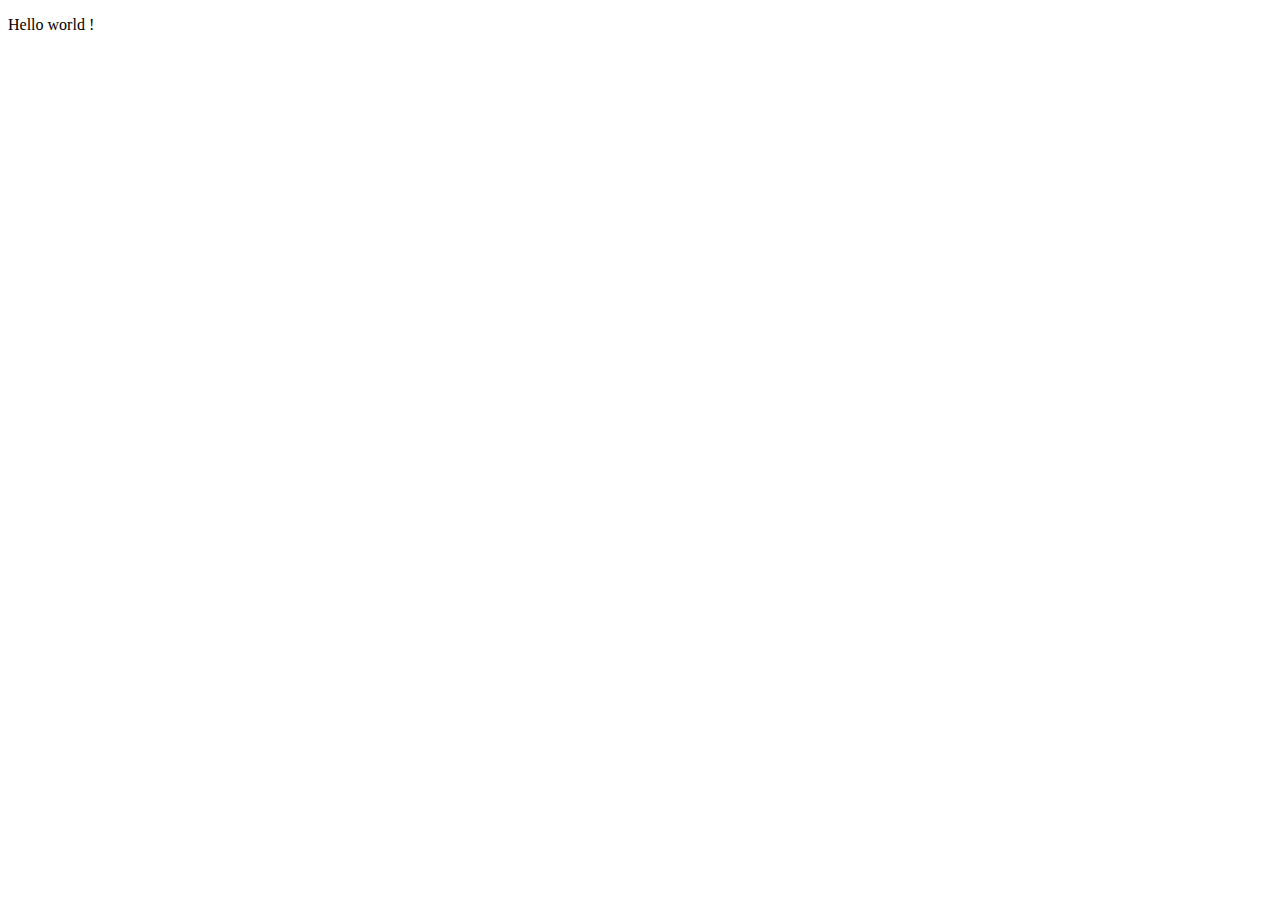
==== index.html @ 3ee259af "Test" ====
<!DOCTYPE html>
<html lang="fr">
    <head>
        <meta charset="utf-8">
        <title>Project Reminescence</title>
        <link type="text/css" rel="stylesheet" href="css/font-awesome.min.css"/>
        <!-- <link type="text/css" rel="stylesheet" href="css/stylesheet.css"/> -->
    </head>

    <body>
        <p>Hello world !</p>
    </body>
</html>
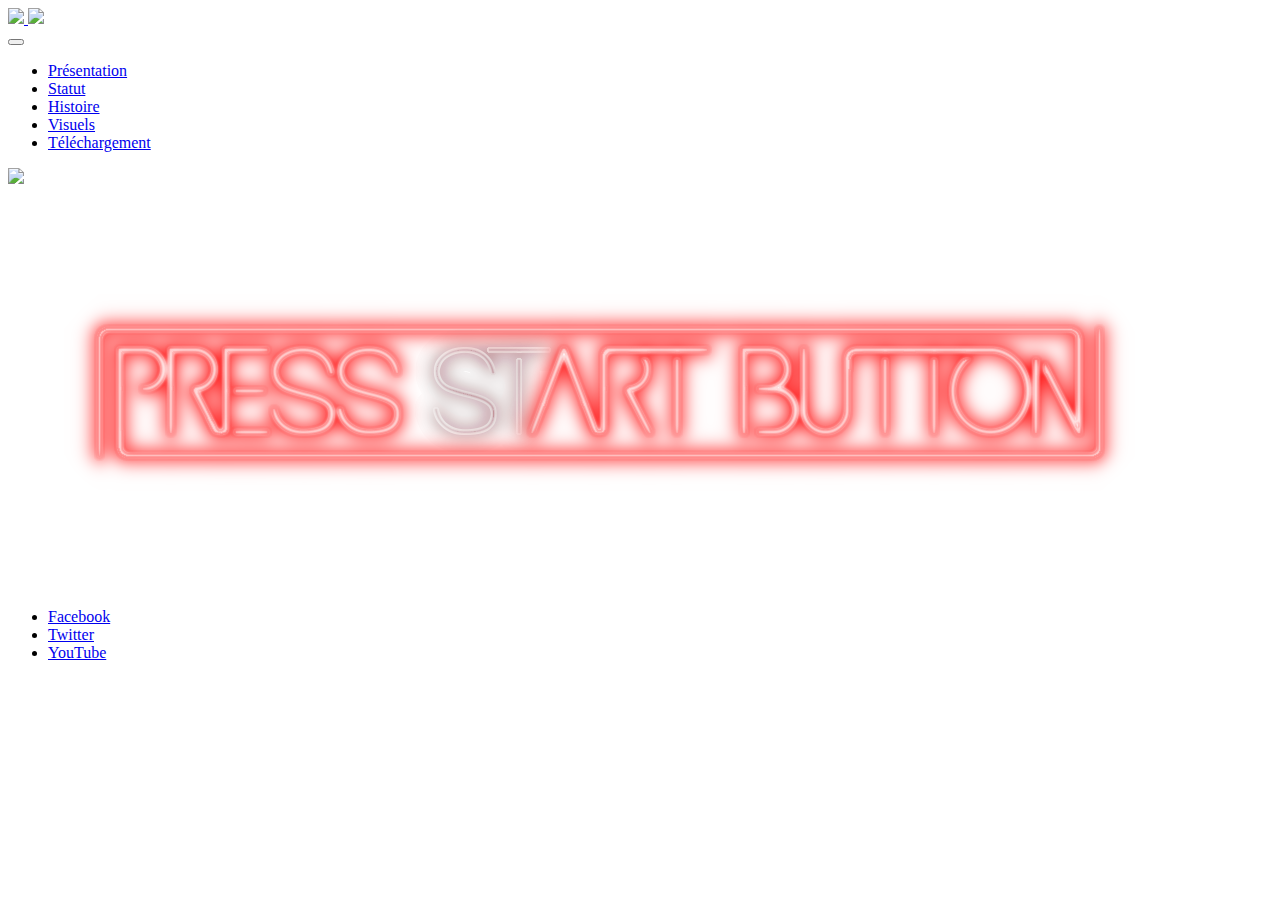
==== commit 39c5c90b: "Added PAB Logo" ====
--- a/index.html
+++ b/index.html
@@ -2,12 +2,94 @@
 <html lang="fr">
     <head>
         <meta charset="utf-8">
+        <meta name="viewport" content="width=device-width, initial-scale=1, shrink-to-fit=no">
         <title>Project Reminescence</title>
-        <link type="text/css" rel="stylesheet" href="css/font-awesome.min.css"/>
-        <!-- <link type="text/css" rel="stylesheet" href="css/stylesheet.css"/> -->
+        <link type="text/css" rel="stylesheet" href="css/bootstrap.min.css"/>
+        <link type="text/css" rel="stylesheet" href="css/stylesheet.css"/>
     </head>
 
     <body>
-        <p>Hello world !</p>
+
+<!-- Header -->
+        <div class="jumbotron jumbotron-fluid">
+            <div class="container-fluid">
+                <div class="logo-banner">
+                    <a href="index.html">
+                        <img class="bottom" src="img/Project_Reminescence_Blue.png"/>
+                        <img class="top" src="img/Project_Reminescence_Red.png"/>
+                    </a>        
+                </div>
+            </div>
+        </div>
+
+<!--Navbar -->
+        <nav class="navbar navbar-expand-sm navbar-dark sticky-top">
+            <button class="navbar-toggler" type="button" data-toggle="collapse" data-target="#collapsibleNavbar">
+                <span class="navbar-toggler-icon"></span>
+            </button>
+            <div class="collapse navbar-collapse justify-content-center" id="collapsibleNavbar">
+                <ul class="navbar-nav">
+                    <li class="nav-item">
+                        <a class="nav-link" href="about.html">Présentation</a>
+                    </li>
+                    <li class="nav-item">
+                        <a class="nav-link" href="statut.html">Statut</a>
+                    </li>
+                    <li class="nav-item">
+                        <a class="nav-link" href="story.html">Histoire</a>
+                    </li>
+                    <li class="nav-item">
+                        <a class="nav-link" href="visuals.html">Visuels</a>
+                    </li>
+                    <li class="nav-item">
+                        <a class="nav-link" href="download.html">Téléchargement</a>
+                    </li>
+                </ul>
+            </div>
+        </nav>
+
+<!-- Contenu -->
+        <div class="container-fluid content">
+            <div class="row">
+                <div class="offset-md-3 col-md-6">
+
+                    <!-- Insérer vidéo -->
+                    <a class="placeholder" href="https://placeholder.com"><img src="http://via.placeholder.com/600x400"></a>
+
+                </div>
+            </div>
+        </div>
+
+<!-- Footer -->
+        <footer>
+            <div class="container-fluid">
+                <div class="row">
+                    <div class="col">
+                        <img src="img/PAB_Logo.png"/>
+                    </div>
+                    <div class="col">
+                    </div>
+                    <div class="col">
+                        <ul class="nav nav-pills flex-column">
+                            <li class="nav-item">
+                                <a class="nav-link" href="https://www.facebook.com/pressartbutton">Facebook</a>
+                            </li>
+                            <li class="nav-item">
+                                <a class="nav-link" href="https://twitter.com/PressArtButton">Twitter</a>
+                            </li>
+                            <li class="nav-item">
+                                <a class="nav-link" href="https://www.youtube.com/channel/PressArtButton">YouTube</a>
+                            </li>
+                        </ul>
+                    </div>
+                </div>
+            </div>
+        </footer>
+
+<!-- Scripts -->
+        <script type="text/javascript" src="js/jquery-3.3.1.min.js"></script>
+        <script type="text/javascript" src="js/popper.min.js"></script>
+        <script type="text/javascript" src="js/bootstrap.min.js"></script>
     </body>
+
 </html>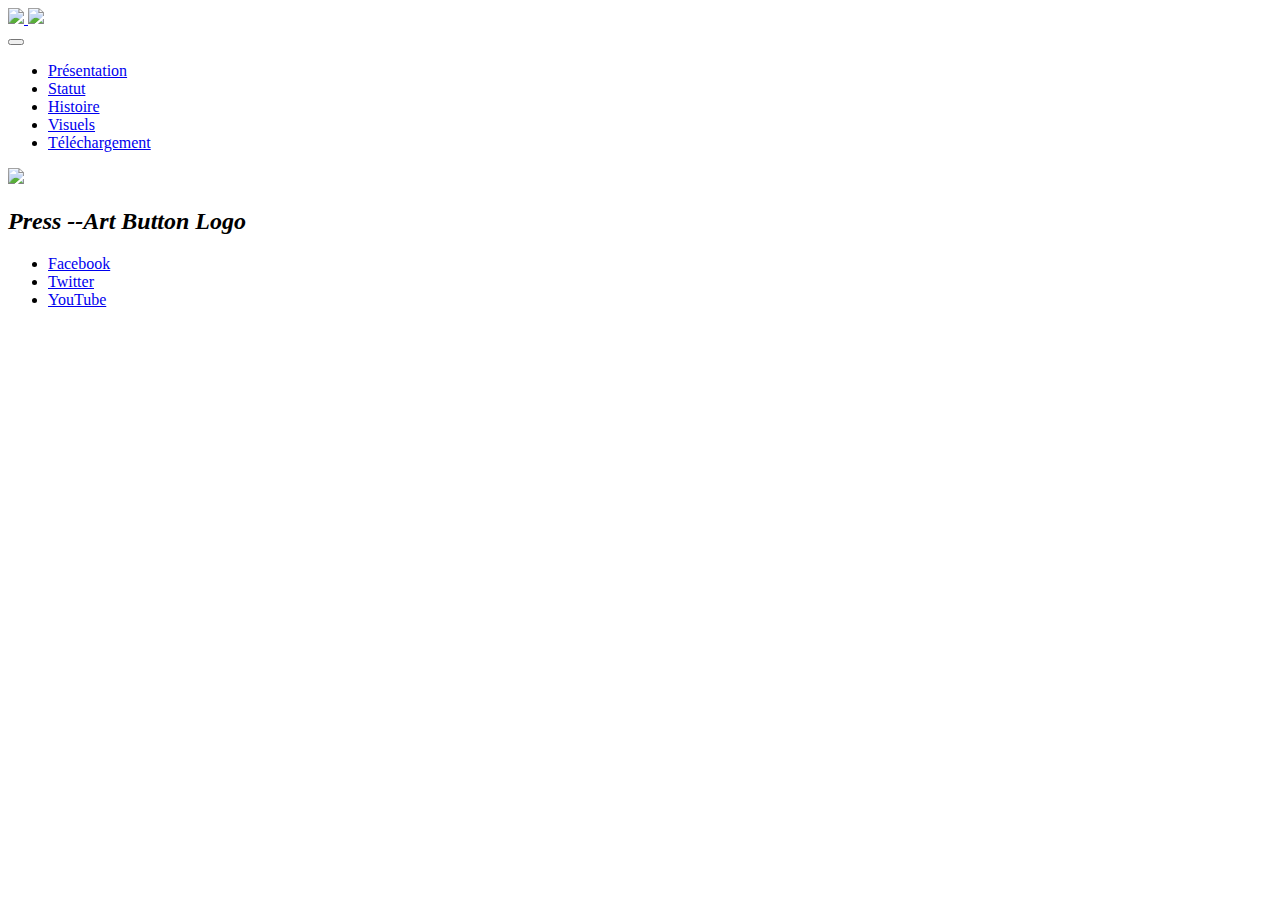
==== commit 01713d6b: "Update index.html" ====
--- a/index.html
+++ b/index.html
@@ -65,7 +65,7 @@
             <div class="container-fluid">
                 <div class="row">
                     <div class="col">
-                        <img src="img/PAB_Logo.png"/>
+                        <h2><i>Press --Art Button Logo</i></h2>
                     </div>
                     <div class="col">
                     </div>
